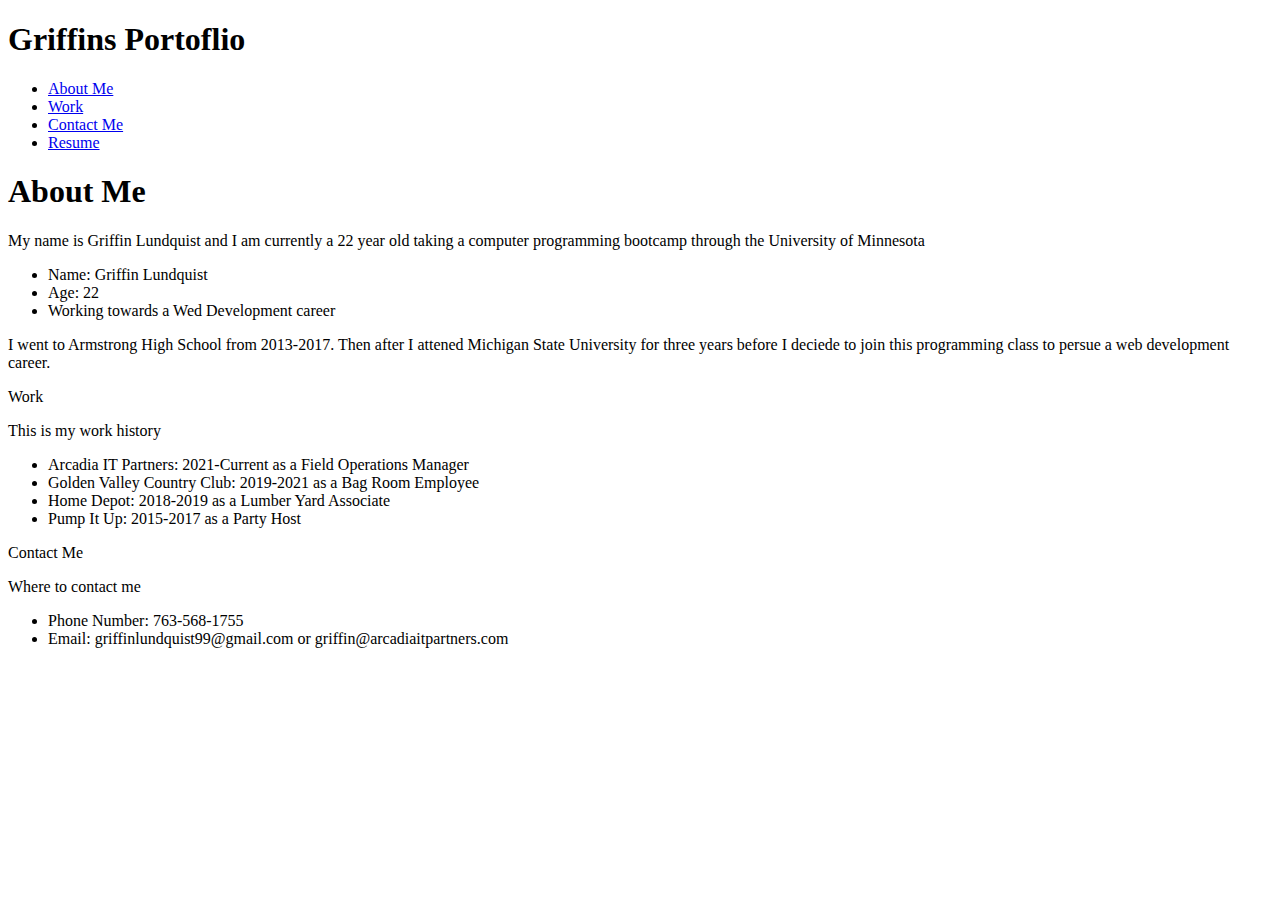
==== Assets/index.html @ 19ba1507 "fixed file structer" ====
<!DOCTYPE html>
<html lang="en">
    <head>
        <meta charset="UTF-8">
        <meta http-equiv="X-UA-Compatible" content="IE=edge">
        <meta name="viewport" content="width=device-width, initial-scale=1.0">
        <title>My Portoflio</title>
        <link rel="stylesheet" href="./Assets/CSS/style.css">
        <link rel="stylesheet" href="./Assets/CSS/reset.css">
    </head>
    <body>
        <header>
            <h1>Griffins Portoflio</h1>
            <nav>
                <ul>
                    <li><a href="#">About Me</a></li>
                    <li><a href="#">Work</a></li>
                    <li><a href="#">Contact Me</a></li>
                    <li><a href="#">Resume</a></li>
                </ul>
            </nav>
        </header>

        <main>
            <section class="card">
                <h1 class="text-center">About Me</h1>
                <div class="col-lg-8">
                    <p>My name is Griffin Lundquist and I am currently a 22 year old taking a computer programming bootcamp through the University of Minnesota</p>
                    <div class="row mt-3">
                        <div class="col-md-6">
                            <ul>
                                <li>Name: Griffin Lundquist</li>
                                <li>Age: 22</li>
                                <li>Working towards a Wed Development career</li>
                            </ul>
                        </div>
                    </div>
                    <div class="row mt-3">
                        <p>I went to Armstrong High School from 2013-2017. Then after I attened Michigan State University for three years before I deciede to join this programming class to persue a web development career.</p>
                    </div>
                </div>
            </section>

            <section class="card">
                <hi class="text-center">Work</hi>
                <div class="col-lg-8">
                    <p>This is my work history</p>
                    <div class="row mt-3">
                        <div class="col-md-6">
                            <ul>
                                <li>Arcadia IT Partners: 2021-Current as a Field Operations Manager</li>
                                <li>Golden Valley Country Club: 2019-2021 as a Bag Room Employee</li>
                                <li>Home Depot: 2018-2019 as a Lumber Yard Associate</li>
                                <li>Pump It Up: 2015-2017 as a Party Host</li>
                            </ul>
                        </div>
                    </div>
                </div>
            </section>

            <section class="card">
                <hi class="text-center">Contact Me</hi>
                <div class="col-lg-8">
                    <p>Where to contact me</p>
                    <div class="row mt-3">
                        <div class="col-md-6">
                            <ul>
                                <li>Phone Number: 763-568-1755</li>
                                <li>Email: griffinlundquist99@gmail.com or griffin@arcadiaitpartners.com</li>
                            </ul>
                        </div>
                    </div>
                </div>
            </section>
        </main>
    </body>
</html>
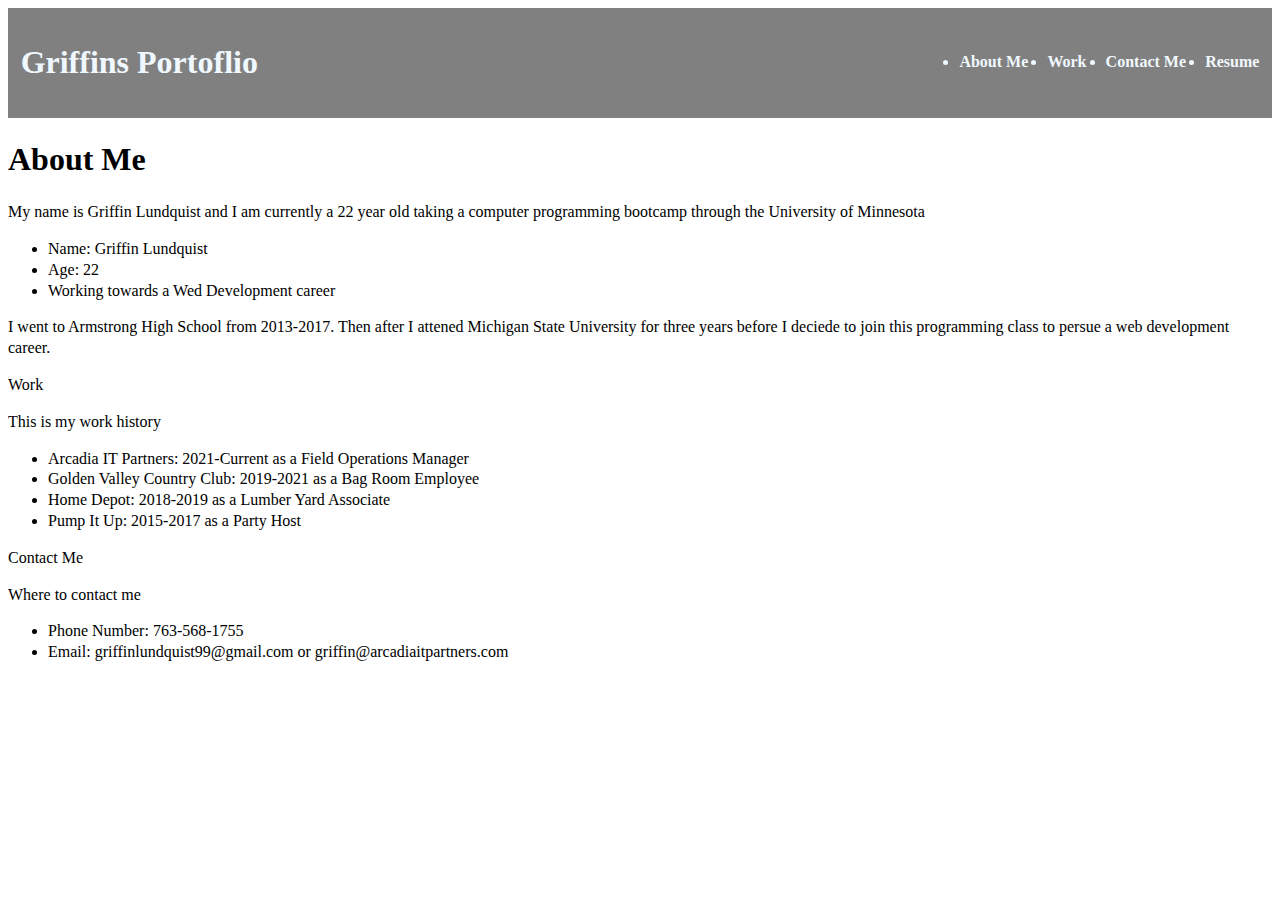
==== commit 938a8de6: "code restructer" ====
--- a/Assets/index.html
+++ b/Assets/index.html
@@ -5,8 +5,7 @@
         <meta http-equiv="X-UA-Compatible" content="IE=edge">
         <meta name="viewport" content="width=device-width, initial-scale=1.0">
         <title>My Portoflio</title>
-        <link rel="stylesheet" href="./Assets/CSS/style.css">
-        <link rel="stylesheet" href="./Assets/CSS/reset.css">
+        <link rel="stylesheet" href="CSS/style.css">
     </head>
     <body>
         <header>
--- a/Assets/CSS/style.css
+++ b/Assets/CSS/style.css
@@ -0,0 +1,35 @@
+body {
+    display: flex;
+    flex-direction: column;
+    line-height: 1.3;
+}
+
+header {
+    display: flex;
+    justify-content: space-between;
+    align-items: center;
+    padding: 1%;
+    background-color: gray;
+    color: aliceblue;
+}
+
+h1 {
+    font-size: 200%;
+}
+
+nav ul {
+    display: flex;
+    justify-content: space-between;
+    min-width: 300px;
+}
+
+nav a {
+    background-color: unset;
+    color: aliceblue;
+    font-weight: bold;
+    text-decoration: none;
+}
+
+nav a:hover {
+    color: aqua;
+}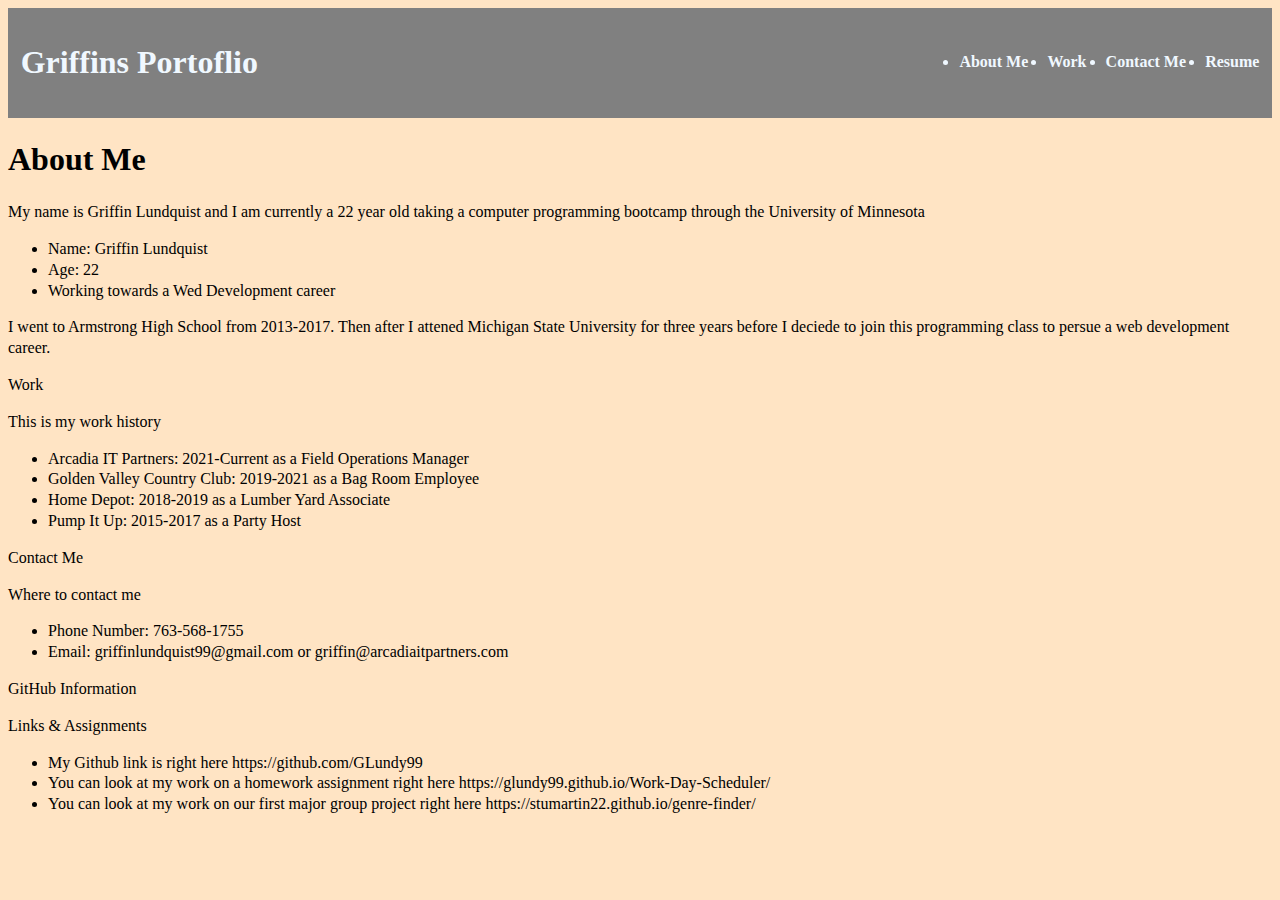
==== commit 0e19f2fb: "code restructer" ====
--- a/Assets/index.html
+++ b/Assets/index.html
@@ -71,6 +71,22 @@
                     </div>
                 </div>
             </section>
+
+            <section class="card">
+                <hi class="text-center">GitHub Information</hi>
+                <div class="col-lg-8">
+                    <p>Links & Assignments</p>
+                    <div class="row mt-3">
+                        <div class="col-md-6">
+                            <ul>
+                                <li>My Github link is right here https://github.com/GLundy99</li>
+                                <li>You can look at my work on a homework assignment right here https://glundy99.github.io/Work-Day-Scheduler/</li>
+                                <li>You can look at my work on our first major group project right here https://stumartin22.github.io/genre-finder/</li>
+                            </ul>
+                        </div>
+                    </div>
+                </div>
+            </section>
         </main>
     </body>
 </html>
--- a/Assets/CSS/style.css
+++ b/Assets/CSS/style.css
@@ -2,6 +2,7 @@
     display: flex;
     flex-direction: column;
     line-height: 1.3;
+    background-color: bisque;
 }
 
 header {
